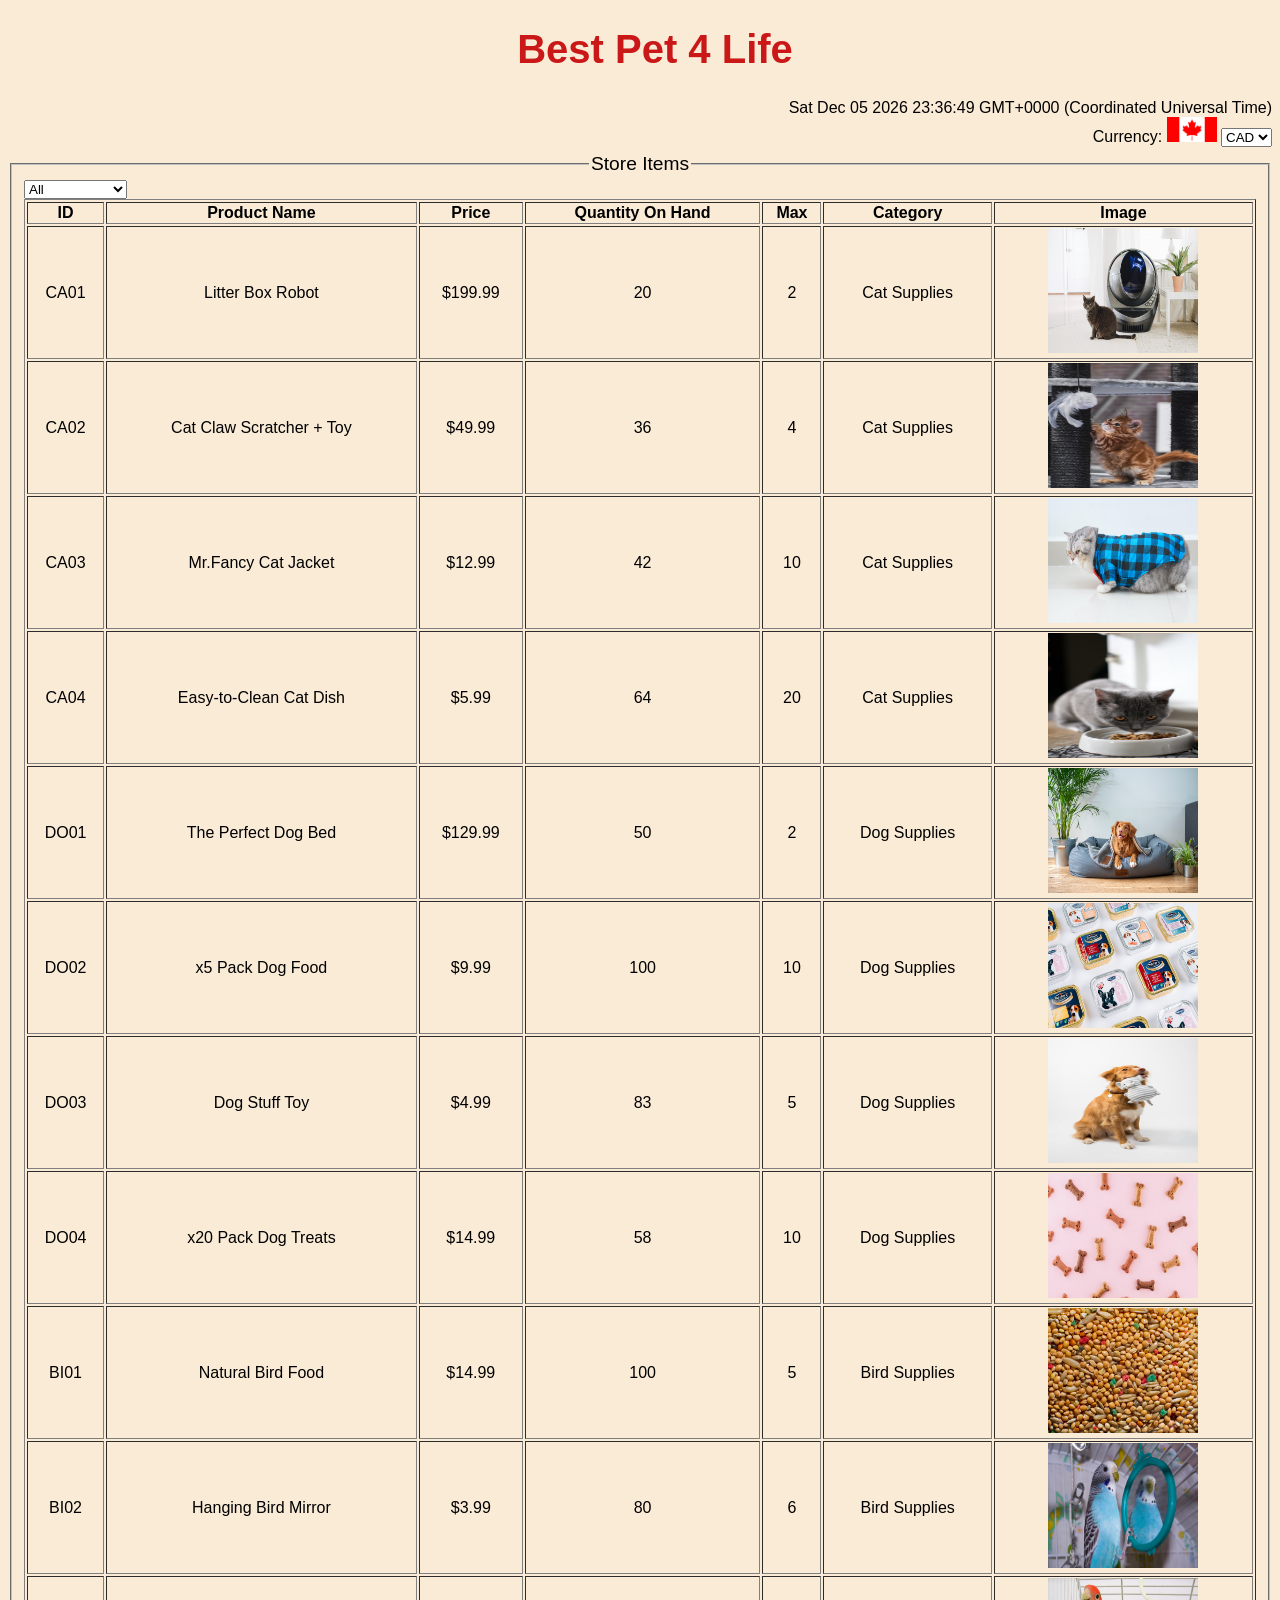
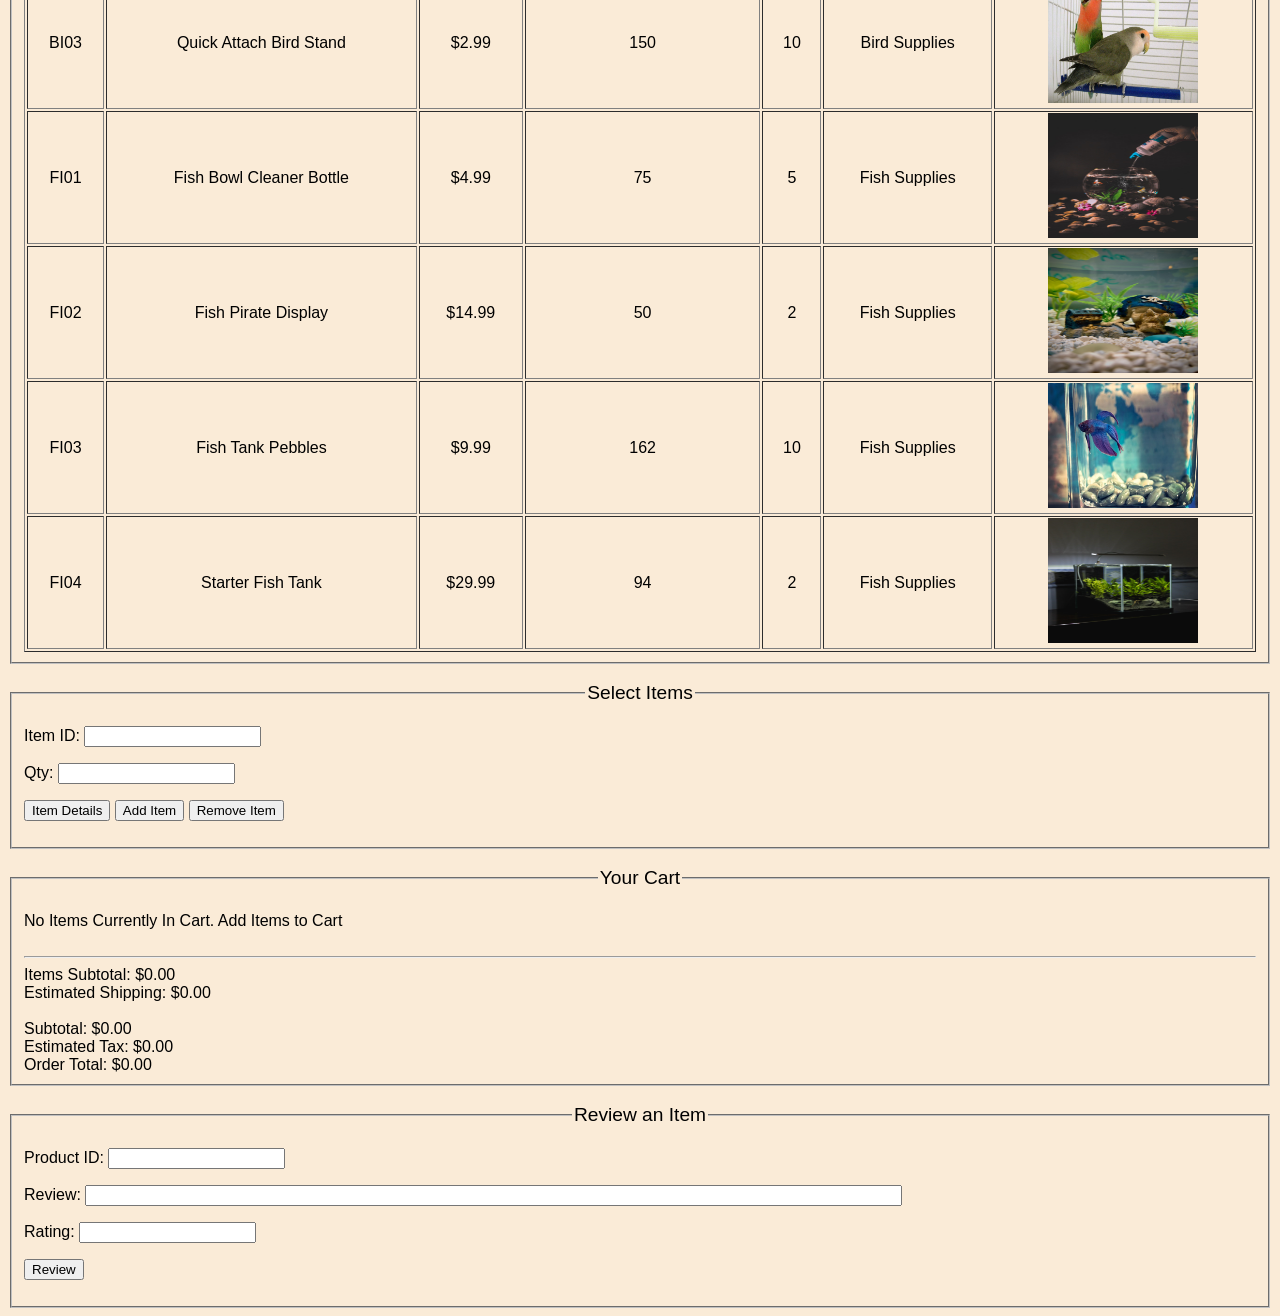
==== Brenndon.FinalProject.html @ dd491a64 "Semester 1: JS Final Project" ====
<!--
	This is a sample layout, you can follow this, however feel free to create your own unique layout, you do not have to follow this layout. 
	(I encourage you to create your own webpage from scratch)
-->
<!DOCTYPE html>
<html>

<head>
	<title>Project</title>

	<style>
		body {
			background-color: #faebd7;
			font-family: 'Lucida Sans', 'Lucida Sans Regular', 'Lucida Grande', 'Lucida Sans Unicode', Verdana, sans-serif;
		}
		.tableStore {
			text-align: center;
		}
		h1 {
			text-align: center;
			font-size: 40px;
			color: rgb(202, 24, 24);
			margin-left: 30px;
			font-family: Arial, Helvetica, sans-serif;
			font-weight: bolder;
		}
		legend {
			display: block;
			width: auto;
			text-align: center;
			font-size: larger;
		}
		img {
			width: 50px;
			height: 25px;
		}
		.myPhoto {
			width: 150px;
			height: 125px;
		}
		.pointer {
			cursor: pointer;
		}
	</style>
</head>

<body>
	<h1>Best Pet 4 Life</h1>
	<span id="dateArea" style="float: right;">Date/Time</span>
	<br />
	<span style="float: right;">
		Currency:
		<img id="flagImage" src="flags/CANADA.png" alt="Flag" />
		<select id="currencySelector" class="pointer" onchange="currencyChange()">
			<option selected value="CAD">CAD</option>
			<option value="USD">USD</option>
		</select>
	</span>
	<br><br>
	<fieldset>
		<legend>Store Items</legend>
		<select id="displayFilter" class="pointer" onchange="displayStoreItems();">
			<option>All</option>

		</select>
		<br />
		<div id="inventoryOutput"></div>
	</fieldset>
	<br>
	<fieldset>
		<legend>Select Items</legend>
		<p>
			Item ID: <input type="text" id="addItemId" />
			&nbsp;
			<span id="addIDValidationMessage"></span>
		</p>
		<p>
			Qty: <input type="number" id="addItemQty" />
			&nbsp;
			<span id="addQtyValidationMessage"></span>
		</p>
		<p>
			<input type="button" value="Item Details" class="pointer" id="detailsbtn" />
			<input type="button" value="Add Item" class="pointer" id="addItembtn" />
			<input type="button" value="Remove Item" class="pointer" id="removebtn" />
		<div id=error1 style="color:#CC0000; font-weight:bold;"></div>
		</p>
	</fieldset>
	<br>
	<fieldset>
		<legend>Your Cart</legend>
		<br>
		<div id="cartOutput"></div>
		<br>
		<div id="cartCheckout"></div>
	</fieldset>
	<br>
	<fieldset>
		<legend>Review an Item</legend>
		<p>Product ID: <input type="text" id="reviewId" />&nbsp;<span id="reviewIdMsg"></span></p>
		<p>Review: <input type="text" id="reviewDesc" size="100" /></p>
		<p>Rating: <input type="number" id="reviewNum" />&nbsp;<span id="addRatingValidationMessage"></span></p>
		<p><input type="button" value="Review" class="pointer" id="addReviewbtn" /></p>
		<div id="error" style="color:#CC0000; font-weight:bold;"></div>

	</fieldset>

	<!-- Javascript -->

	<script>
		/* Name: B.Grandy
		   Date: 2022-04-22
		   Class: Javascript 1
		*/

		// Create Constructors STORE ITEM/ CART ITEM/ REVIEW ITEM 

		function StoreItem(id, name, price, quantity, maxPerCustomer, category, shippingCost, reviews, description, image) {
			this.id = id; // String - id for product
			this.name = name; // String - name of product
			this.price = price; //Number - price of item
			this.quantity = quantity; // Number - total amount of item availability
			this.maxPerCustomer = maxPerCustomer; // Number - max quantity allowed IN CART
			this.category = category; // String - category of the item
			this.shippingCost = shippingCost; // Number - shipping cost
			this.reviews = reviews;  // ARRAY - containing review objects
			this.description = description; // String - product description
			this.image = image; // String- link to image file	
			this.rateAvg = 0;

			// FIND THE REVIEW OF THE SPECIFIC ITEM. INCREMENT COUNT PER REVIEW, ALSO RESET THE STRING SO WILL ADD EACH REVIEW WHEN ITEM DETAILS IS CLICKED AGAIN
			this.customerReview = function () {
				var displayReview = "";
				for (var i = 0; i < this.reviews.length; i++) {
					var count = i;
					count = count + 1;
					displayReview += ("Review #" + count + ":" + this.reviews[i].review + "\n");
				}
				return displayReview;
			};
		}
		// This funciton is here because it is in regards to the average for the store Item Constructor above. Will calculate the average based on ratings.
		function calcAverage() {
			var sum = 0;
			var ave = 0;
			var itemId = document.getElementById("addItemId").value;
			itemId = itemId.toUpperCase();

			for (var i = 0; i < storeItems.length; i++) {

				if (itemId === storeItems[i].id) {
					for (var j = 0; j < storeItems[i].reviews.length; j++) {
						sum += storeItems[i].reviews[j].rating;
					}
					ave = sum / storeItems[i].reviews.length;
					storeItems[i].rateAvg = ave.toFixed(1);
					break;
				}
			}
			console.log("Average rating: " + ave);
		};

		function CartItem(id, price, quantity, shipping) {
			this.id = id; // String - product Id
			this.price = price; // Number - item price
			this.quantity = quantity; // Number - amount of the product in cart
			this.shipping = shipping; // Number - cost of shipping for item
		};

		function ReviewItem(review, rating) {
			this.review = review; // String - review of product
			this.rating = rating; // rating for product
		};
		//--------------------------------------------------------------------------------------------------------------------------------------------------------------------------------------------

		// GLOBAL VARIABLES (2)

		var storeItems = []; //Store item object
		var cartItems = []; // Cart item object

		// On load function calls

		initial();
		displayStoreItems();
		displayEmptyCheckout();

		//--------------------------------------------------------------------------------------------------------------------------------------------------------------------------------------------
		//EVENT LISTENERS FOR THE BUTTONS 

		document.getElementById("detailsbtn").addEventListener("click", function () {
			itemDetail();
		});
		document.getElementById("addItembtn").addEventListener("click", function () {
			addToCart();
		});
		document.getElementById("removebtn").addEventListener("click", function () {
			removeCart();
		});
		document.getElementById("addReviewbtn").addEventListener("click", function () {
			addReview();
		});

		//--------------------------------------------------------------------------------------------------------------------------------------------------------------------------------------------
		// ADDING NEW OPTIONS TO THE DISPLAY FILTER SELECT OPTION LIST - THESE ARE RELATED TO THE STORE PRODCUTS
		var catOption = document.createElement('option');
		var catText = document.createTextNode('Cat Supplies');
		catOption.appendChild(catText);
		displayFilter.appendChild(catOption);

		var dogOption = document.createElement('option');
		var dogText = document.createTextNode('Dog Supplies');
		dogOption.appendChild(dogText);
		displayFilter.appendChild(dogOption);

		var fishOption = document.createElement('option');
		var fishText = document.createTextNode('Fish Supplies');
		fishOption.appendChild(fishText);
		displayFilter.appendChild(fishOption);

		var birdOption = document.createElement('option');
		var birdText = document.createTextNode('Bird Supplies');
		birdOption.appendChild(birdText);
		displayFilter.appendChild(birdOption);

		//--------------------------------------------------------------------------------------------------------------------------------------------------------------------------------------------
		// Function for when page loads: Display current day/time / create stor items array with at least 15 item objects varying data // call function to display store items array // call fucntion display cart items array

		function initial() {
			//Modify the span for the time when webpage is accessed!
			var dateSpan = document.getElementById("dateArea");
			dateSpan.innerHTML = new Date();

			// Store Items created
			var cat1 = new StoreItem("CA01", "Litter Box Robot", 199.99, 20, 2, "Cat Supplies", 49.99, [], "You tired of Scooping? Enjoy the satisfaction of this High Quality WiFi-enabled, self-cleaning, scent free litter box!", "images/litterbox.jpg");
			var cat2 = new StoreItem("CA02", "Cat Claw Scratcher + Toy", 49.99, 36, 4, "Cat Supplies", 29.99, [], "Keep your Cats Nails Healthy and Happy! Long lasting material, entertaining, and nail beneficial for your feline companion!", "images/catscratch.jpg");
			var cat3 = new StoreItem("CA03", "Mr.Fancy Cat Jacket", 12.99, 42, 10, "Cat Supplies", 9.99, [], "Dress up your Cat with Fashion-(Mr.Fancy), High Quality, Style: Plad, Color: Blue, Fits: Medium-Large, Limited Edition", "images/catjacket.jpg");
			var cat4 = new StoreItem("CA04", "Easy-to-Clean Cat Dish", 5.99, 64, 20, "Cat Supplies", 4.99, [], "Make your time count with the easy to clean cat dish. Built with quality and durable material! Long lasting, elegant design, built to perfection.", "images/catdish.jpg");

			var dog1 = new StoreItem("DO01", "The Perfect Dog Bed", 129.99, 50, 2, "Dog Supplies", 29.99, [], "High Quality Material, Washing Machine Safe, Scratch Proof", "images/dogbed.jpg");
			var dog2 = new StoreItem("DO02", "x5 Pack Dog Food", 9.99, 100, 10, "Dog Supplies", 4.99, [], "High Protein, Improved Health, Muscle Growth, Made with Real Chicken", "images/dogfood.jpg");
			var dog3 = new StoreItem("DO03", "Dog Stuff Toy", 4.99, 83, 5, "Dog Supplies", 2.99, [], "Dog Friendly, High Quality Material, Keep your dog satisfied, Entertainable", "images/dogstufftoy.jpg");
			var dog4 = new StoreItem("DO04", "x20 Pack Dog Treats", 14.99, 58, 10, "Dog Supplies", 4.99, [], "Healthy Treats, Natural Ingredients, Helps Teeth Improvement, Helps Bad Breath", "images/dogtreat.jpg");

			var bird1 = new StoreItem("BI01", "Natural Bird Food", 14.99, 100, 5, "Bird Supplies", 3.99, [], "All Natural Bird Food Mix, Great for your birds health and satisfaction, Health Beneficial, 1.4kg Bag", "images/birdfood.jpg");
			var bird2 = new StoreItem("BI02", "Hanging Bird Mirror", 3.99, 80, 6, "Bird Supplies", 0.99, [], "Quick Connect and Release! Toxic free material, Break Proof Mirror", "images/birdhangmirror.jpg");
			var bird3 = new StoreItem("BI03", "Quick Attach Bird Stand", 2.99, 150, 10, "Bird Supplies", 0.99, [], "Easy to snap on to your cage! Quick release! Toxic free material, Long-Lasting", "images/birdstandingpoll.jpg");

			var fish1 = new StoreItem("FI01", "Fish Bowl Cleaner Bottle", 4.99, 75, 5, "Fish Supplies", 1.99, [], "Natural fish bowl cleaner! 3 Drops per week for long lasting cleaning! Make life easier with a squeeze of a bottle!", "images/fishbowlcleaner.jpg");
			var fish2 = new StoreItem("FI02", "Fish Pirate Display", 14.99, 50, 2, "Fish Supplies", 2.99, [], "Pirate Resin Display. Durability and High Quality. Enjoy a new addition to your waterlife!", "images/fishdisplay.jpg");
			var fish3 = new StoreItem("FI03", "Fish Tank Pebbles", 9.99, 162, 10, "Fish Supplies", 2.99, [], "1kg Fish Pebbles Bag. Long lasting high quality durable pebbles! Clean elegant look!", "images/fishtankpebbles.jpg");
			var fish4 = new StoreItem("FI04", "Starter Fish Tank", 29.99, 94, 2, "Fish Supplies", 4.99, [], "Your first fish starter kit is here! Comes with everything you need to give your fish a new home! Light up your tank at night!", "images/singlefishtank.jpg");

			storeItems.push(cat1, cat2, cat3, cat4, dog1, dog2, dog3, dog4, bird1, bird2, bird3, fish1, fish2, fish3, fish4); //Store Items into global array. (storeItems)

		}
		//--------------------------------------------------------------------------------------------------------------------------------------------------------------------------------------------

		function displayStoreItems() {
			//Empty array to store selected categories by user
			var selectedCat = [];

			var userSelect = document.getElementById("displayFilter").value; // Choice from options by user
			var statusAll = document.getElementById("displayFilter").options.item(0).text; // The status for all store items

			// Parent of the table being created where will be outputed on the page based off id. Cleared  as well.
			var tableParent = document.getElementById("inventoryOutput");
			tableParent.innerHTML = "";

			// Table and Body created
			var tableDisplay = document.createElement("table");  //Parent Node
			var tableBody = document.createElement("tbody"); //Child Node
			tableBody.className = "tableStore";
			//--------------------------------------------------------------------------------------------------------------------------------------------------------------------------------------------

			//Header elements created out side for loop. 
			var headerRow = document.createElement("tr"); // Header Row 
			var headId = document.createElement("th");
			var headName = document.createElement("th");
			var headPrice = document.createElement("th");
			var headQuantity = document.createElement("th");
			var headMax = document.createElement("th");
			var headCat = document.createElement("th");
			var headImage = document.createElement("th");
			var headAddQty = document.createElement("th");

			headId.innerHTML = "ID";
			headName.innerHTML = "Product Name";
			headPrice.innerHTML = "Price";
			headQuantity.innerHTML = "Quantity On Hand";
			headMax.innerHTML = "Max";
			headCat.innerHTML = "Category";
			headImage.innerHTML = "Image";


			headerRow.appendChild(headId);
			headerRow.appendChild(headName);
			headerRow.appendChild(headPrice);
			headerRow.appendChild(headQuantity);
			headerRow.appendChild(headMax);
			headerRow.appendChild(headCat);
			headerRow.appendChild(headImage);

			tableBody.appendChild(headerRow); // ADDED HEADER CONTENTS TO TABLE BODY
			//--------------------------------------------------------------------------------------------------------------------------------------------------------------------------------------------
			//Finds the selected storeItems based on user selection from dropdown category menu.
			for (var i = 0; i < storeItems.length; i++) {
				if (storeItems[i].category === userSelect) {
					selectedCat.push(storeItems[i]);
				}
				else if (userSelect === statusAll) {
					selectedCat.push(storeItems[i]);
				}
			}
			//Table creation 
			for (var j = 0; j < selectedCat.length; j++) {
				var product = selectedCat[j]; // CURRENT PRODUCT storeItems[i];

				//Create a row
				var tableRow = document.createElement("tr");

				// Create Columns
				var tableCol0 = document.createElement("td");
				var tableCol1 = document.createElement("td");
				var tableCol2 = document.createElement("td");
				var tableCol3 = document.createElement("td");
				var tableCol4 = document.createElement("td");
				var tableCol5 = document.createElement("td");
				var tableCol6 = document.createElement("td");
				var tableCol7 = document.createElement("img");
				tableCol7.className = "myPhoto";

				//Modify 
				tableCol0.innerHTML = product.id;
				tableCol1.innerHTML = product.name;
				tableCol2.innerHTML = "$" + product.price;
				tableCol3.innerHTML = product.quantity;
				tableCol4.innerHTML = product.maxPerCustomer;
				tableCol5.innerHTML = product.category;
				tableCol7.src = product.image;
				tableCol6.appendChild(tableCol7);

				//Append the columns to the rows created
				tableRow.appendChild(tableCol0);
				tableRow.appendChild(tableCol1);
				tableRow.appendChild(tableCol2);
				tableRow.appendChild(tableCol3);
				tableRow.appendChild(tableCol4);
				tableRow.appendChild(tableCol5);
				tableRow.appendChild(tableCol6);

				//Body of table taking the rows
				tableBody.appendChild(tableRow);
			}
			// Append body t othe table then add to the output section
			tableDisplay.appendChild(tableBody);
			tableParent.appendChild(tableDisplay);
			//Attributes for the border and size for table
			tableDisplay.setAttribute("border", "1");
			tableDisplay.setAttribute("width", "100%");
		} // End of Function Display Store Items;

		//--------------------------------------------------------------------------------------------------------------------------------------------------------------------------------------------

		function displayCartItems() {
			var cartParent = document.getElementById("cartOutput"); // The section for the Cart Items to be displayed.
			cartParent.innerHTML = "";

			var cartDisplay = document.createElement("table");  //Parent Node
			var cartBody = document.createElement("tbody"); //Child Node

			var headerCartRow = document.createElement("tr"); // Header Row 
			var headCartId = document.createElement("th");
			var headCartPrice = document.createElement("th");
			var headCartQuantity = document.createElement("th");
			var headCartSubtotal = document.createElement("th");

			headCartId.innerHTML = "ID";
			headCartPrice.innerHTML = "Price";
			headCartQuantity.innerHTML = "Quantity";
			headCartSubtotal.innerHTML = "Subtotal";

			headerCartRow.appendChild(headCartId);
			headerCartRow.appendChild(headCartPrice);
			headerCartRow.appendChild(headCartQuantity);
			headerCartRow.appendChild(headCartSubtotal);

			cartBody.appendChild(headerCartRow);

			for (var i = 0; i < cartItems.length; i++) {

				var cartRow = document.createElement("tr");

				var cartCol0 = document.createElement("td");
				var cartCol1 = document.createElement("td");
				var cartCol2 = document.createElement("td");
				var cartCol3 = document.createElement("td");

				cartCol0.innerHTML = cartItems[i].id;
				cartCol1.innerHTML = "$" + cartItems[i].price;
				cartCol2.innerHTML = cartItems[i].quantity;
				cartCol3.innerHTML = "$" + (cartItems[i].price * cartItems[i].quantity).toFixed(2);

				cartRow.appendChild(cartCol0);
				cartRow.appendChild(cartCol1);
				cartRow.appendChild(cartCol2);
				cartRow.appendChild(cartCol3);

				cartBody.appendChild(cartRow);
			}

			cartDisplay.appendChild(cartBody);
			cartParent.appendChild(cartDisplay);

			cartDisplay.setAttribute("border", "1");
			cartDisplay.setAttribute("width", "100%");
		}

		//--------------------------------------------------------------------------------------------------------------------------------------------------------------------------------------------	
		//Alternate function to display outline if there are no products in the cart array (user based)
		//This is called when page loads.
		function displayEmptyCheckout() {

			//Clearing the innerhtmls
			document.getElementById("cartOutput").innerHTML = "";
			document.getElementById("cartCheckout").innerHTML = "";

			var checkoutOutput = document.getElementById("cartOutput");
			var checkoutAmounts = document.getElementById("cartCheckout");


			var checkoutText = document.createElement("div");
			var cartOutput1 = document.createElement("div");
			var cartOutput2 = document.createElement("div");
			var cartOutput3 = document.createElement("div");
			var cartOutput4 = document.createElement("div");
			var cartOutput5 = document.createElement("div");

			checkoutText.innerHTML = "No Items Currently In Cart. Add Items to Cart";
			cartOutput1.innerHTML = "<hr>" + "Items Subtotal: $0.00";
			cartOutput2.innerHTML = "Estimated Shipping: $0.00" + "<br>";
			cartOutput3.innerHTML = "<br>" + "Subtotal: $0.00";
			cartOutput4.innerHTML = "Estimated Tax: $0.00";
			cartOutput5.innerHTML = "Order Total: $0.00";

			checkoutOutput.appendChild(checkoutText);
			checkoutAmounts.appendChild(cartOutput1);
			checkoutAmounts.appendChild(cartOutput2);
			checkoutAmounts.appendChild(cartOutput3);
			checkoutAmounts.appendChild(cartOutput4);
			checkoutAmounts.appendChild(cartOutput5);
		}
		//--------------------------------------------------------------------------------------------------------------------------------------------------------------------------------------------

		//Global variables for the calculations for products 	
		const HSTTAX = 0.13;
		var itemsSub = 0;
		var shipEst = 0;
		var subAll = 0;
		var estTax = 0;
		var orderTotal = 0;

		function cartCalculate() {
			var cartCheckOutDiv = document.getElementById("cartCheckout"); // The section for the Cart Items to be displayed.
			cartCheckOutDiv.innerHTML = "";
			var currencySelect = document.getElementById("currencySelector").value;

			const HSTTAX = 0.13;
			var itemsSub = 0;
			var shipEst = 0;
			var subAll = 0;
			var estTax = 0;
			var orderTotal = 0;

			var checkoutText = document.createElement("div"); //Inner div created to display calculations
			var cartOutput1 = document.createElement("div");
			var cartOutput2 = document.createElement("div");
			var cartOutput3 = document.createElement("div");
			var cartOutput4 = document.createElement("div");
			var cartOutput5 = document.createElement("div");

			for (var i = 0; i < cartItems.length; i++) {

				itemsSub += (cartItems[i].price * cartItems[i].quantity); //Initial subtotals without tax based off price of products and quantity
				shipEst += (cartItems[i].shipping * cartItems[i].quantity);//Calculate shipping based off item ship multiplied by their quantity
				subAll = (itemsSub + shipEst); // Initial subtotal + shipping cost for the total subtotal
				estTax = (subAll * HSTTAX); // Taxe estimate based off subtotal (subAll)
				orderTotal = (subAll + estTax);// Complete total of order with taxes 

				cartOutput1.innerHTML = "<hr>" + "Items Subtotal: $" + itemsSub.toFixed(2); // Displays all calculations to 2 decimal places. 
				cartOutput2.innerHTML = "Estimated Shipping: $" + shipEst.toFixed(2) + "<br>";
				cartOutput3.innerHTML = "<br>" + "Subtotal: $" + subAll.toFixed(2);
				cartOutput4.innerHTML = "Estimated Tax: $" + estTax.toFixed(2);
				cartOutput5.innerHTML = "Order Total: $" + orderTotal.toFixed(2);

				cartCheckOutDiv.appendChild(checkoutText);
				cartCheckOutDiv.appendChild(cartOutput1);
				cartCheckOutDiv.appendChild(cartOutput2);
				cartCheckOutDiv.appendChild(cartOutput3);
				cartCheckOutDiv.appendChild(cartOutput4);
				cartCheckOutDiv.appendChild(cartOutput5);

			} // End of For Loop 
			if (cartItems.length === 0) { //THIS WILL BE CALLED WHEN CART ARRAY IS EMPTY
				displayEmptyCheckout();
			}
		}// End Of Function

		//--------------------------------------------------------------------------------------------------------------------------------------------------------------------------------------------
		function currencyChange() {
			var currencySelected = document.getElementById("currencySelector").value;	//Currency Selection USD/CAD

			for (var i = 0; i < storeItems.length; i++) {
				// If the currency selected is changed to USA - all storeItems will be multiplied by actual currency to day. 
				if (currencySelected === "USD") {
					storeItems[i].price = (storeItems[i].price * 0.7931565).toFixed(2);
					document.getElementById("flagImage").src = "flags/USA.png";
					displayCartItems();
					displayStoreItems();
				}
				// If currency is swithed back to CAD will be justified with the proper currency change from USA to CAD
				else if (currencySelected === "CAD") {
					storeItems[i].price = (storeItems[i].price * 1.2607852).toFixed(2);
					document.getElementById("flagImage").src = "flags/CANADA.png";
					displayCartItems();
					displayStoreItems();
				}
			}

			//Cart Items currency change between the two
			for (var j = 0; j < cartItems.length; j++) {
				if (currencySelected === "USD") {
					cartItems[j].price = (cartItems[j].price * 0.7931565).toFixed(2);
					cartItems[j].shipping = (cartItems[j].shipping * 0.7931565).toFixed(2); //Had to implement changes to the shipping based off all items have different ship costs
					cartItems[j].orderTotal = (cartItems[j].orderTotal * 0.7931565).toFixed(2); // Total adjusted appropriately 

					cartCalculate()
					displayCartItems();
				}
				else if (currencySelected === "CAD") {
					cartItems[j].price = (cartItems[j].price * 1.2607852).toFixed(2);
					cartItems[j].shipping = (cartItems[j].shipping * 1.2607852).toFixed(2);
					cartItems[j].orderTotal = (cartItems[j].orderTotal * 1.2607852).toFixed(2);

					cartCalculate()
					displayCartItems();
				}
			}
			if (cartItems.length === 0) { //THIS WILL BE CALLED WHEN CART ARRAY IS EMPTY
				displayEmptyCheckout();
			}
		}

		//--------------------------------------------------------------------------------------------------------------------------------------------------------------------------------------------
		function addToCart() {
			var toMuchItem = document.getElementById("error1");
			toMuchItem.innerHTML = "";
			// This is the Item value inputed by the user and the quantity: gathered.
			var addItem = document.getElementById("addItemId").value;
			addItem = addItem.toUpperCase();
			var addQuant = parseInt(document.getElementById("addItemQty").value);
			// Boolean 
			var inCart = false;
			var inStore = false;
			//Search through all the storeItems avaialble
			for (var i = 0; i < storeItems.length; i++) { // start goes through the storeitems list 
				//Check if the user item input is in the store list
				if (addItem === storeItems[i].id) {
					var productId = storeItems[i].id; // finds the id of specific storeitem 
					var productPrice = storeItems[i].price; // price of specific storeitem
					var productShipping = storeItems[i].shippingCost; // shipping cost of the specific store item
					var productOnHand = storeItems[i].quantity; // quantity available for the specific item
					var productMax = storeItems[i].maxPerCustomer;  // maximum allowed per customer for specific item
					var productQuant = 0; // counter used for the amount for cartItemChoice quantity (used to add)
					inStore = true;
					// Create new object to add to the cartItems empty array;
					var cartItemChoice = new CartItem(productId, productPrice, productQuant, productShipping);

					//Checks through cartItems array items
					for (var j = 0; j < cartItems.length; j++) {
						//If user input is in the cart items with same ID. It is true that the item is in the cart.
						if (addItem === cartItems[j].id) {
							inCart = true;
							var cartLocation = j; // the specific cart item
							console.log("IN CART");
						}
					}
					// If it is not in the cart  (in cart is false)
					if (inCart === false && addQuant > 0) {
						cartItems.push(cartItemChoice);
						var cartLocation = cartItems.length - 1; // finds the specific cart item location
						console.log("NOT IN CART");
					}
					if ((cartItems.length != 0) && (cartItems[cartLocation].quantity === productMax)) { //VALIDATING IF THE QUANTITY MAXIMUM FOR STORE ITEM HAS BEEN REACHED BASED ON THE CART ITEM
						var errorDiv = document.createElement("div")
						errorDiv.innerHTML = ("Sorry, the max per customer for this product is " + productMax);
						toMuchItem.appendChild(errorDiv);
						alert("Sorry, the limit for this product is " + productMax);
						return;
					}
					else if (addQuant >= productMax) { // CHECK IF THE USERS QUANTITY INOUT IS ABOVE OR EQUAL TO THE MAXIMUM AMOUNT FOR CUSTOMER
						storeItems[i].quantity = storeItems[i].quantity - (productMax - cartItems[cartLocation].quantity);  // MODIFY THE QUANTITY IN THE STORE FOR THAT ITEM/ TAKES THE MAXIMUM AND SUBTRACTS FROM THE CART QUANTITY
						cartItems[cartLocation].quantity = productQuant += productMax; // ADDS THE MAX FOR PRODUCT TO THE CART ITEM (IF USER PUTS 5 IT GOES TO THE MAX)

						var errorDiv2 = document.createElement("div")
						errorDiv2.innerHTML = ("You have reached the max per customer for this product of " + productMax);
						toMuchItem.appendChild(errorDiv2);

						alert("You have reached the maximum for this product! Thank you!");
						displayCartItems(); // SHOWS THE TABLE WITH THE SPECIFIC ITEM AND QUANTITY
						displayStoreItems(); // UPDATES THE STOREITEMS IN THE TABLE QUANITTY 
						cartCalculate(); // CALCULATES THE SUBTOTALS ETC...
						return;
					}
					// IF THE USER INPUT IS LESS THAN THE MAXIMUM FOR PRODUCT/ ALSO CHECKS IF THE USER INPUT + WHAT IS ALREADY IN THE QUANTITY FOR THAT ITEM IS LESS OR EQUAL TO THE MAXIMUM
					else if (addQuant < productMax && (addQuant + cartItems[cartLocation].quantity <= productMax)) {
						cartItems[cartLocation].quantity += (productQuant += addQuant); //MODIFY CART QUANTITY/ USE COUNTER TO ADD THE USERS INPUT IF ABOVE IS TRUE
						storeItems[i].quantity = (storeItems[i].quantity - addQuant); // MODIFY THE STORE ITEM QUANTITY / STORE ITEM QUANTITY TAKE AWAY THE USER INPUT QUANTITY
						displayCartItems();
						displayStoreItems();
						cartCalculate();
						return;
					}
				}
			}// end of for loop 
			if (inStore === false) { // CHECK IF THE ITEM IS IN THE STORE BASED OFF USER INPUT. 
				alert("Please insert a valid ID related to our products. Thank you");
			}
		}//End of Function;




		//--------------------------------------------------------------------------------------------------------------------------------------------------------------------------------------------
		function removeCart() {
			var removeItem = document.getElementById("addItemId").value;
			removeItem = removeItem.toUpperCase();
			var removeQuant = parseInt(document.getElementById("addItemQty").value);

			var newError = document.getElementById("error1");
			newError.innerHTML = "";

			itemInCart = false;
			itemInStore = false;

			for (var i = 0; i < storeItems.length; i++) { // start goes through the storeitems list 
				//Check if the user item input is in the store list
				if (removeItem === storeItems[i].id) {
					var itemId = storeItems[i].id; // finds the id of specific storeitem
					var itemOnHand = storeItems[i].quantity; // quantity available for the specific item
					var itemMax = storeItems[i].maxPerCustomer;  // maximum allowed per customer for specific item

					itemInStore = true;
					//Checks through cartItems array items
					for (var j = 0; j < cartItems.length; j++) {
						//If user input is in the cart items with same ID. It is false that the item is in the cart.
						if (removeItem === cartItems[j].id) {
							itemInCart = false;
							var removeLocation = j; // the specific cart item
							console.log("IN CART");
						}
					}
					// If it is not in the cart  (in cart is true) do....
					if (itemInCart === true) {
						var removeLocation = cartItems.length - 1; // finds the specific cart item location
						console.log("NOT IN CART");
					}
					if ((cartItems.length != 0) && (removeQuant === cartItems[removeLocation].quantity)) {
						storeItems[i].quantity = (storeItems[i].quantity + cartItems[removeLocation].quantity);
						cartItems.splice(removeLocation, 1);
						displayCartItems();
						displayStoreItems();
						cartCalculate();
						return;
					}
					else if (cartItems.length != 0 && removeQuant >= cartItems[removeLocation].quantity) {
						storeItems[i].quantity = (storeItems[i].quantity + cartItems[removeLocation].quantity);
						cartItems.splice(removeLocation, 1); // working

						var wereSorry = document.createElement("div");
						wereSorry.innerHTML = "You have removed everything from your cart! We hope you find something that suits you and your best little buddies!"
						newError.appendChild(wereSorry);
						displayCartItems(); // SHOWS THE TABLE WITH THE SPECIFIC ITEM AND QUANTITY
						displayStoreItems(); // UPDATES THE STOREITEMS IN THE TABLE QUANITTY 
						cartCalculate(); // CALCULATES THE SUBTOTALS ETC...
						return;
					}
					else if ((cartItems.length != 0) && (removeQuant < cartItems[removeLocation].quantity) && (cartItems[removeLocation].quantity != - 1)) {
						storeItems[i].quantity = (storeItems[i].quantity + removeQuant);
						cartItems[removeLocation].quantity = cartItems[removeLocation].quantity - removeQuant;
						displayCartItems();
						displayStoreItems();
						cartCalculate();
						//console.log("Remove specific quantity for that product");
						return;
					}
				}
			}// end of for loop 
			if (cartItems.length === 0) {
				var nothingInCart = document.createElement("div");
				nothingInCart.innerHTML = "Sorry you must add something to your cart before removing an item! Thank you!"
				newError.appendChild(nothingInCart);
			}
		};

		//--------------------------------------------------------------------------------------------------------------------------------------------------------------------------------------------

		// THE REVIEW AND STORE RATINS ARE IN METHODS IN THE STORE ITEM CONSTRUCTOR 
		function itemDetail() {

			var itemIdDetails = document.getElementById("addItemId").value;
			itemIdDetails = itemIdDetails.toUpperCase();
			calcAverage(); // Calling calc average function for store items under constructor

			for (var i = 0; i < storeItems.length; i++) {

				if (itemIdDetails === storeItems[i].id) {
					alert("Item details: \nId: " + storeItems[i].id +
						"\nName: " + storeItems[i].name +
						"\nPrice: $" + storeItems[i].price +
						"\nQuantity on hand: " + storeItems[i].quantity +
						"\nMaximum per customer: " + storeItems[i].maxPerCustomer +
						"\nCategory: " + storeItems[i].category +
						"\nShipping Cost: $" + storeItems[i].shippingCost +
						"\n\nDescription: " + storeItems[i].description +
						"\n\n\n" + storeItems[i].customerReview() +
						"\n\nAverage Rating: " + storeItems[i].rateAvg);
				}
			}
		};
		//--------------------------------------------------------------------------------------------------------------------------------------------------------------------------------------------

		function addReview() {
			var reviewId = document.getElementById("reviewId").value;
			reviewId = reviewId.toUpperCase();
			var userReview = document.getElementById("reviewDesc").value;

			var reviewRating = Number(document.getElementById("reviewNum").value);

			var error = document.getElementById("error");
			error.innerHTML = "";

			var addObj = new ReviewItem(userReview, reviewRating);

			for (var i = 0; i < storeItems.length; i++) {

				if ((reviewId === storeItems[i].id) && (userReview != "") && (reviewRating != "") && (reviewRating <= 5) && (reviewRating >= 0)) {
					storeItems[i].reviews.push(addObj);
					alert("Thank you for your review! We look forward to seeing you again at BEST PET 4 LIFE");
					return;
				}
				else if (reviewRating > 5 || reviewRating < 0) {
					var tempDisp = document.createElement("p")
					tempDisp.innerHTML = ("Please make sure all fields are filled and the rating is between 0 - 5. We appreciate you!");
					error.appendChild(tempDisp);
					return;
				}
				else if (userReview === "" || reviewId === "" || userReview === "") {
					var tempDiv = document.createElement("div");
					tempDiv.innerHTML = ("Sorry insufficient details have been entered! Please try again!");
					error.appendChild(tempDiv);
					return;
				}
			};

			document.getElementById("error").value = "";
			reviewId = document.getElementById("reviewId").value = "";
			userReview = document.getElementById("reviewDesc").value = "";
			reviewRating = document.getElementById("reviewNum").value = "";
		};
	</script>
</body>

</html>
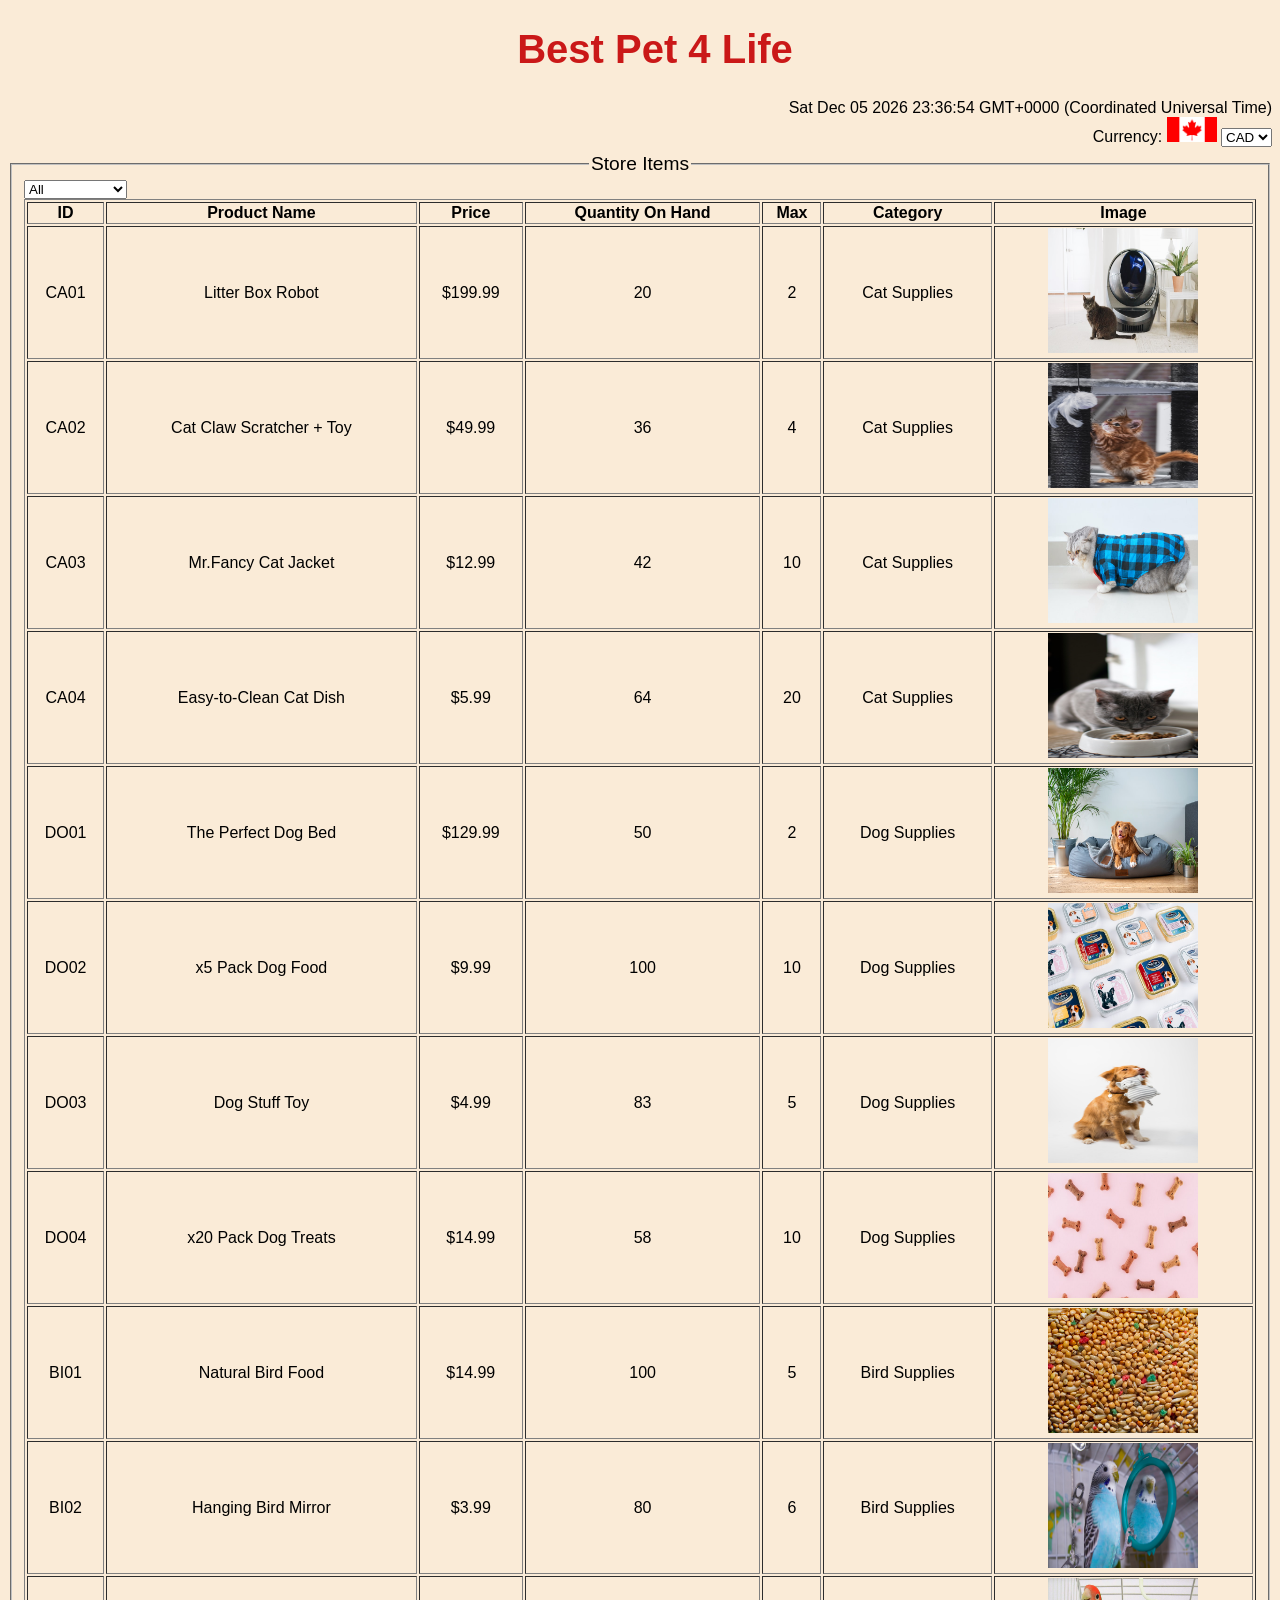
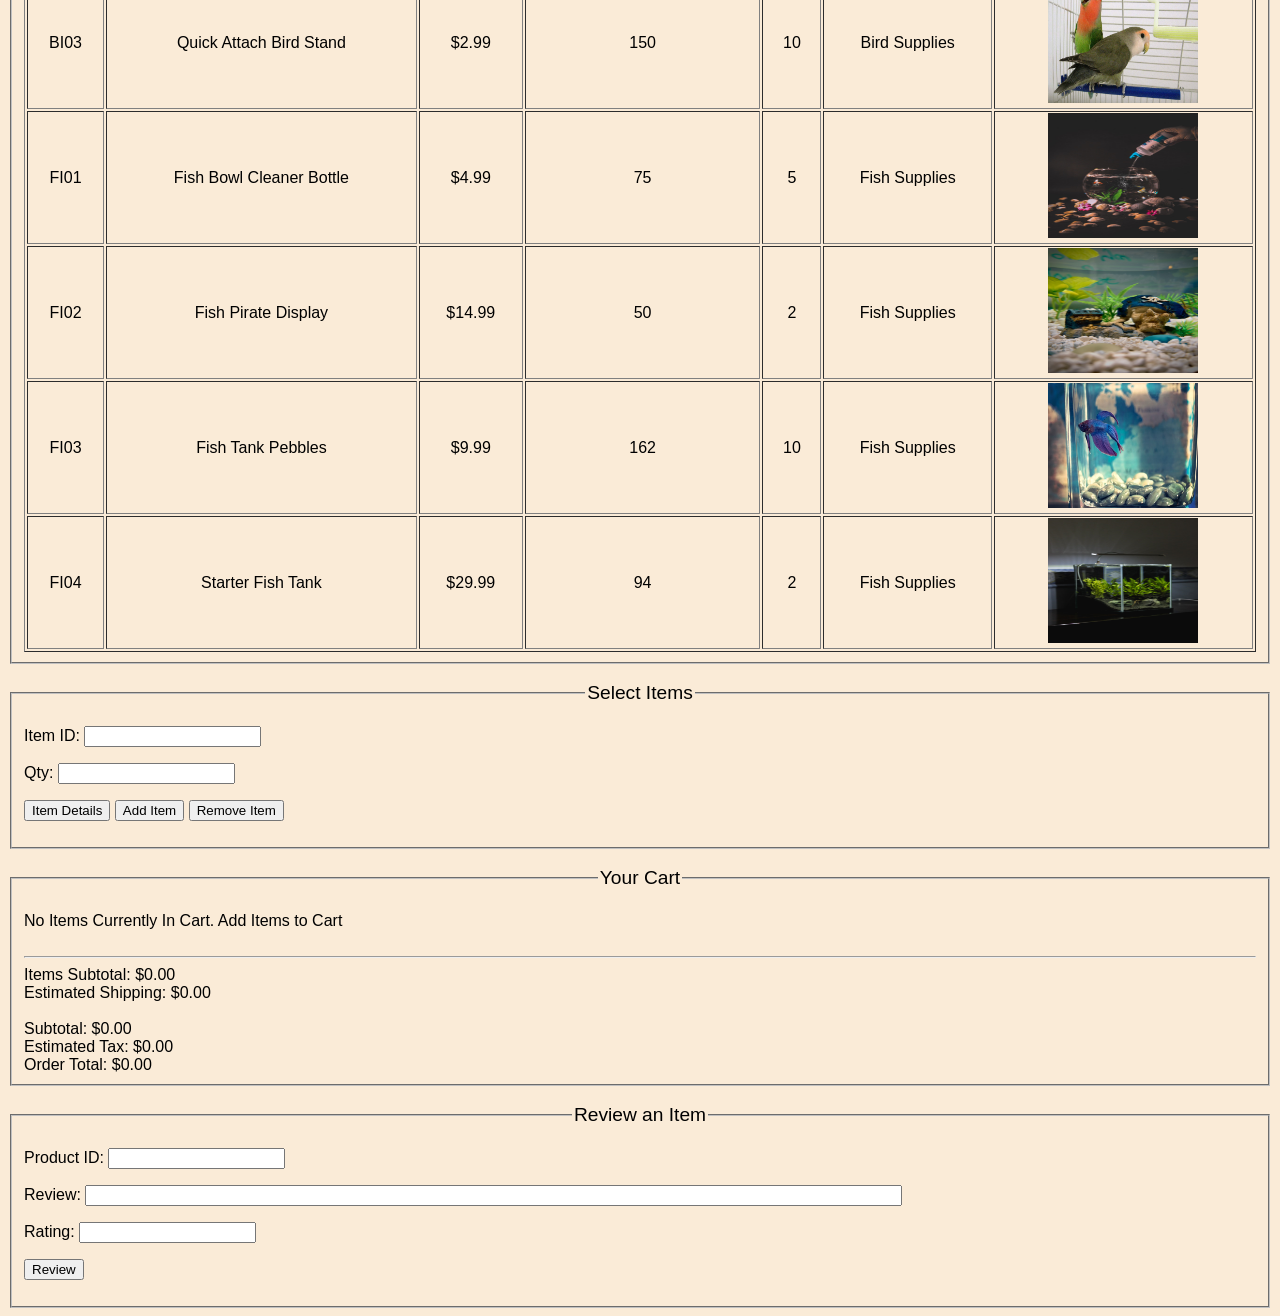
==== commit fdecf576: "Clean Up" ====
--- a/Brenndon.FinalProject.html
+++ b/Brenndon.FinalProject.html
@@ -1,7 +1,3 @@
-<!--
-	This is a sample layout, you can follow this, however feel free to create your own unique layout, you do not have to follow this layout. 
-	(I encourage you to create your own webpage from scratch)
--->
 <!DOCTYPE html>
 <html>
 
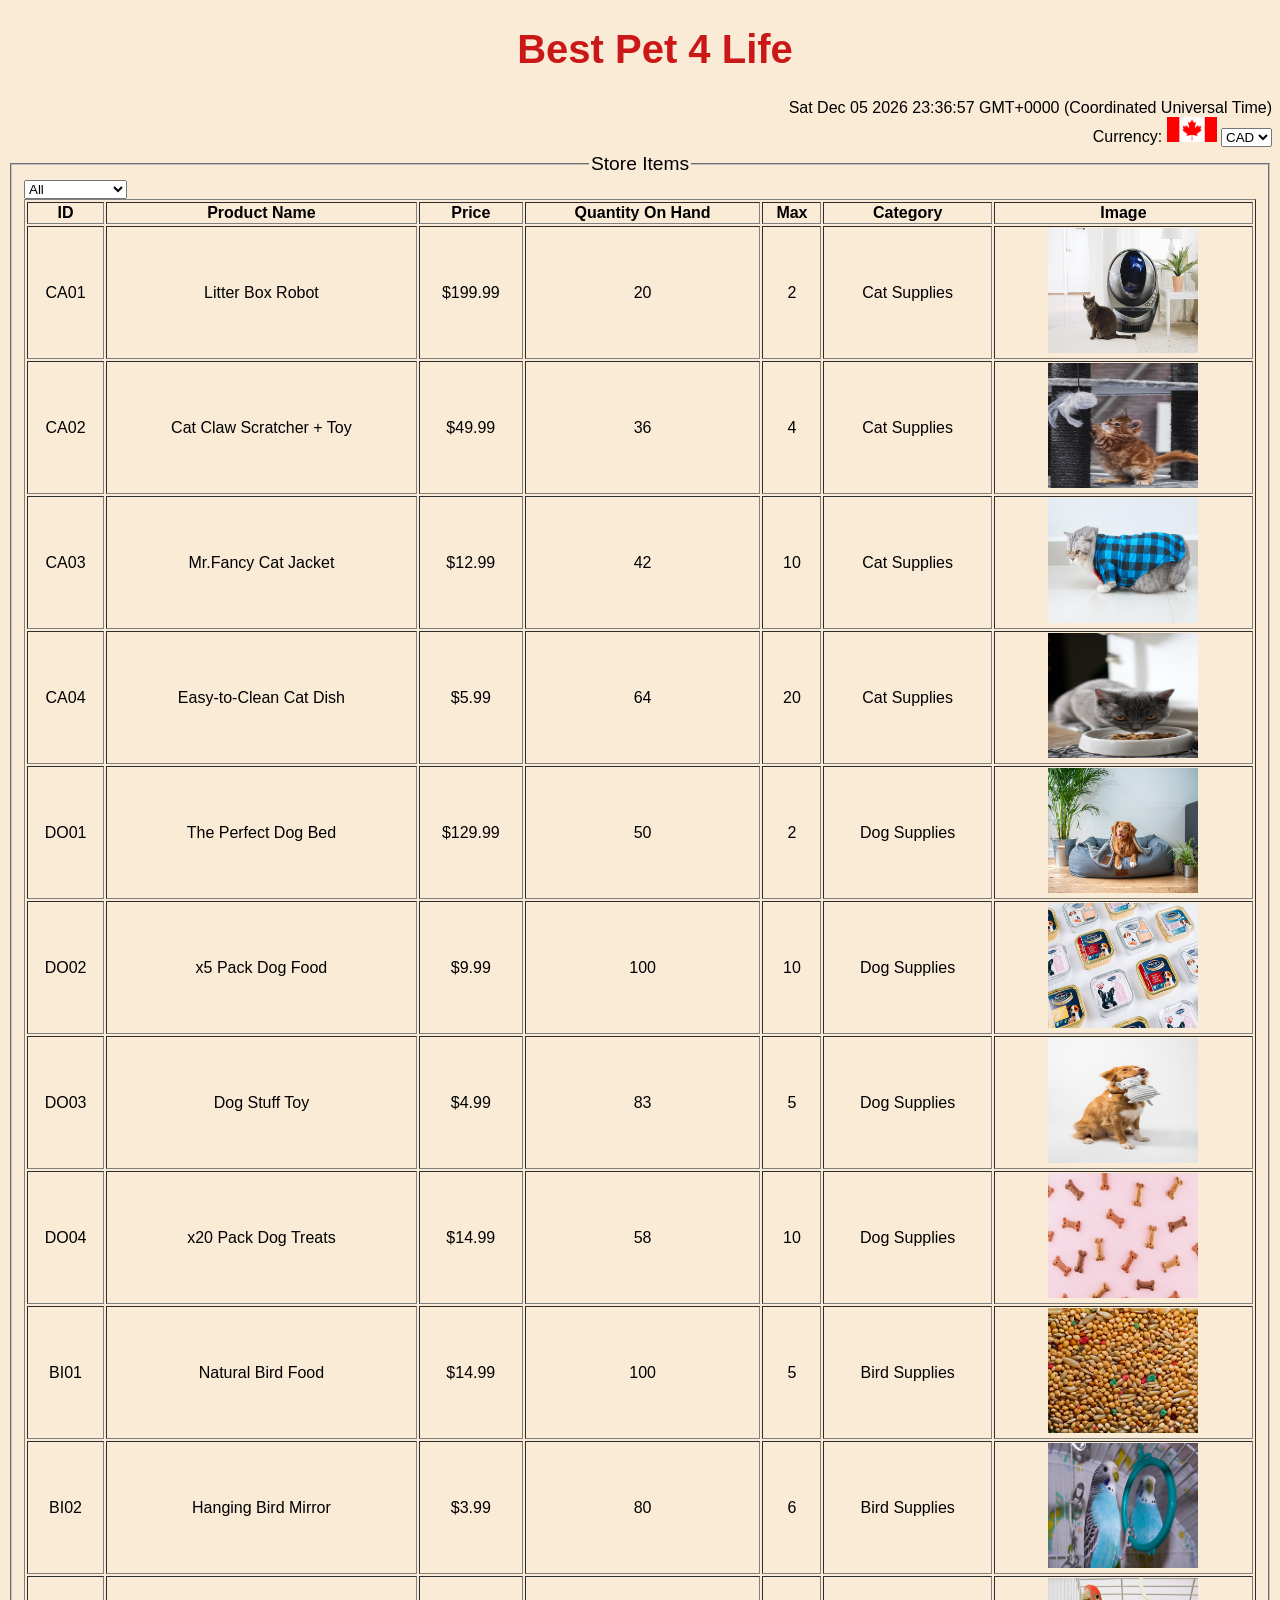
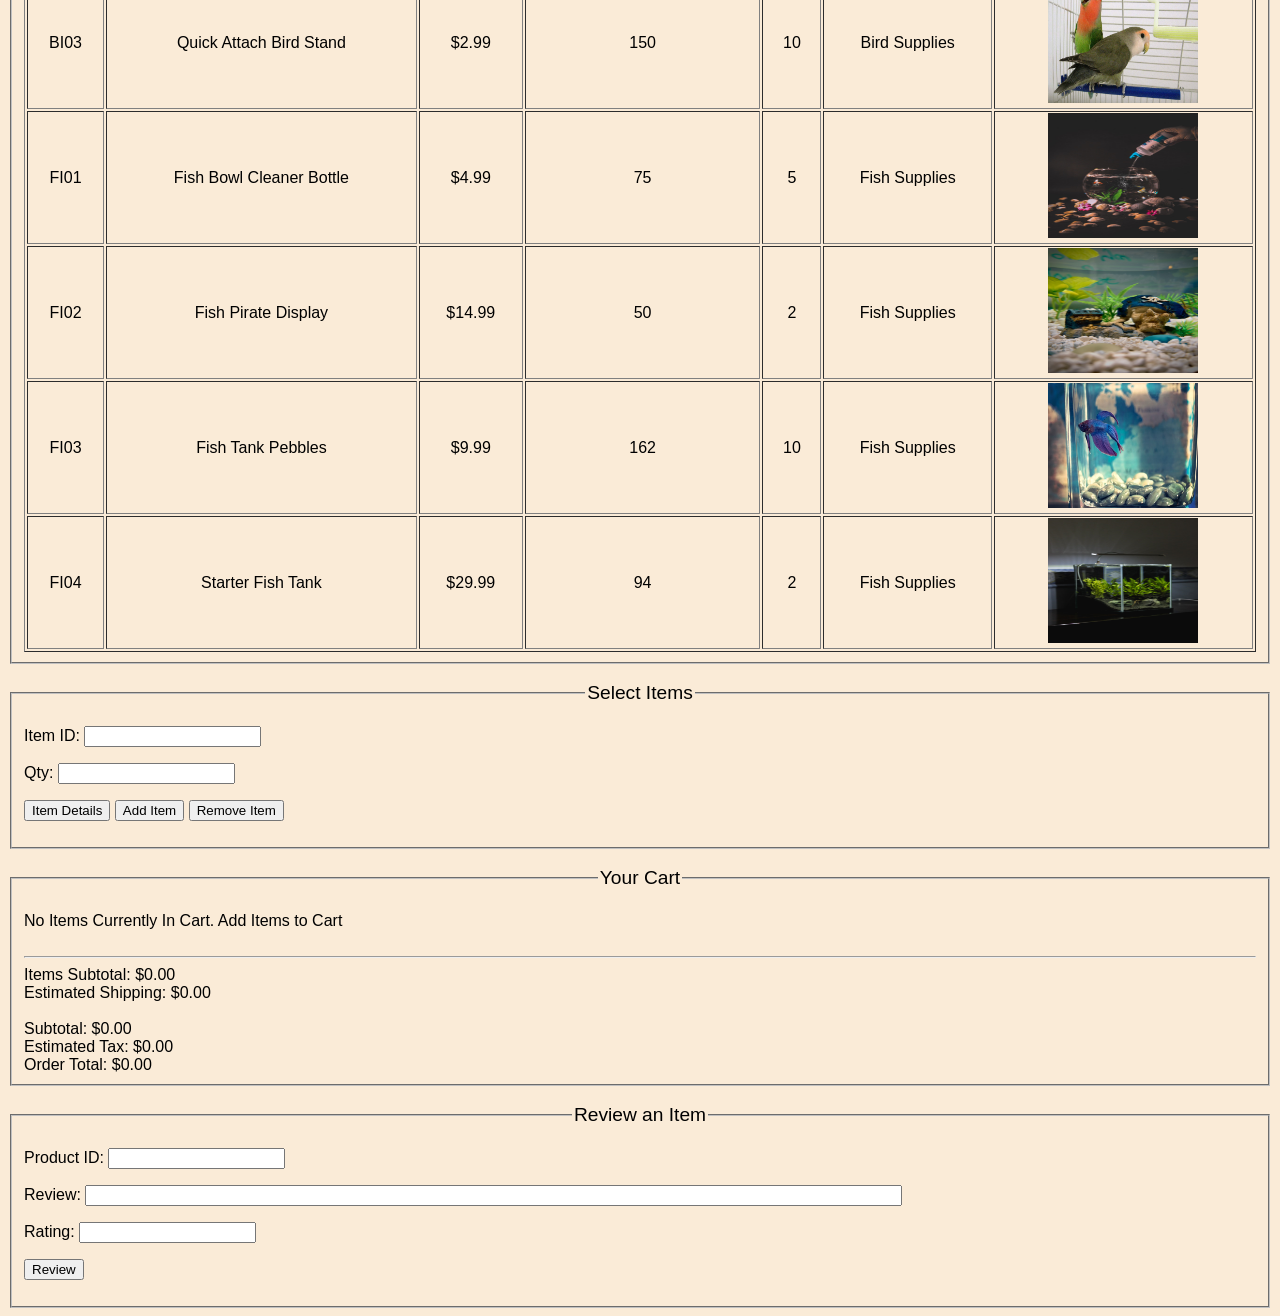
==== commit d7060b2f: "Final Project JS 2022" ====
--- a/Brenndon.FinalProject.html
+++ b/Brenndon.FinalProject.html
@@ -407,8 +407,10 @@
 			cartDisplay.appendChild(cartBody);
 			cartParent.appendChild(cartDisplay);
 
-			cartDisplay.setAttribute("border", "1");
+			cartDisplay.setAttribute("border", "2");
 			cartDisplay.setAttribute("width", "100%");
+			cartDisplay.setAttribute("style", "background-color: white;");
+			cartDisplay.style.textAlign = "center";
 		}
 
 		//--------------------------------------------------------------------------------------------------------------------------------------------------------------------------------------------	
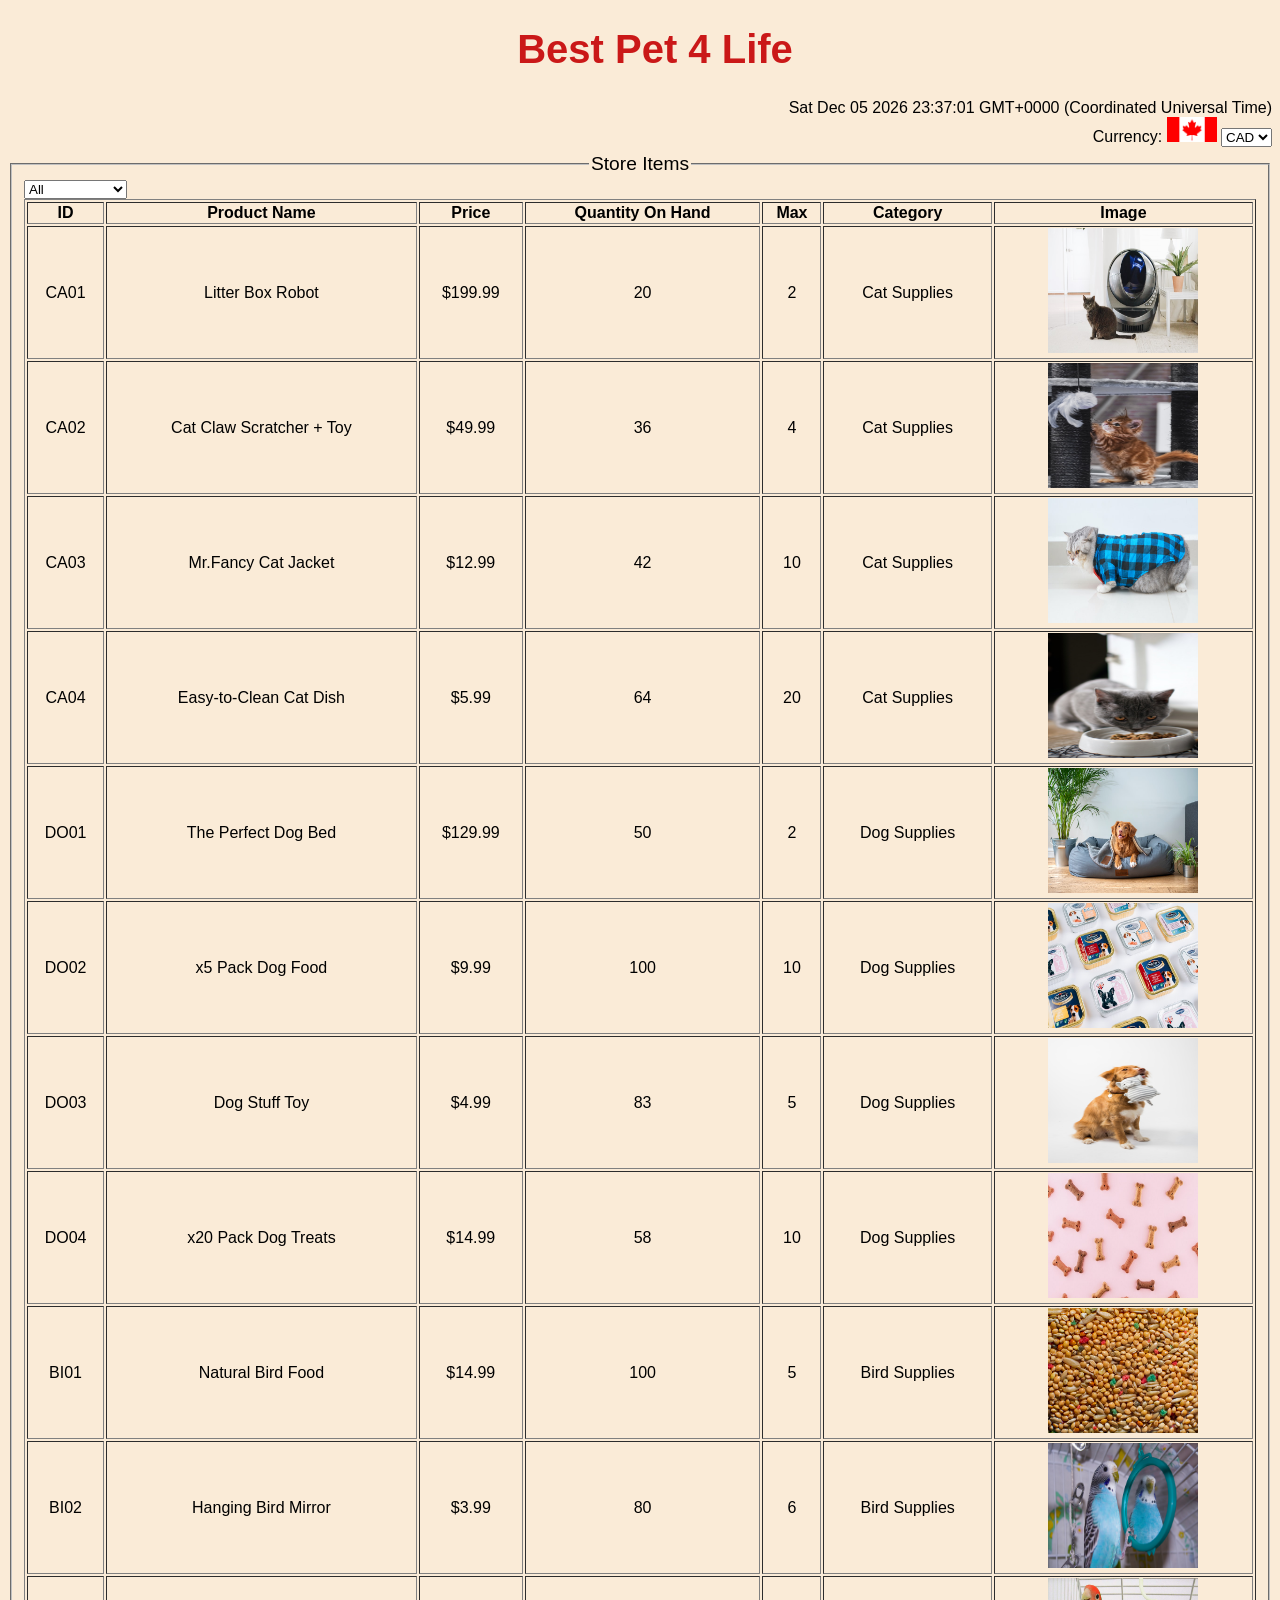
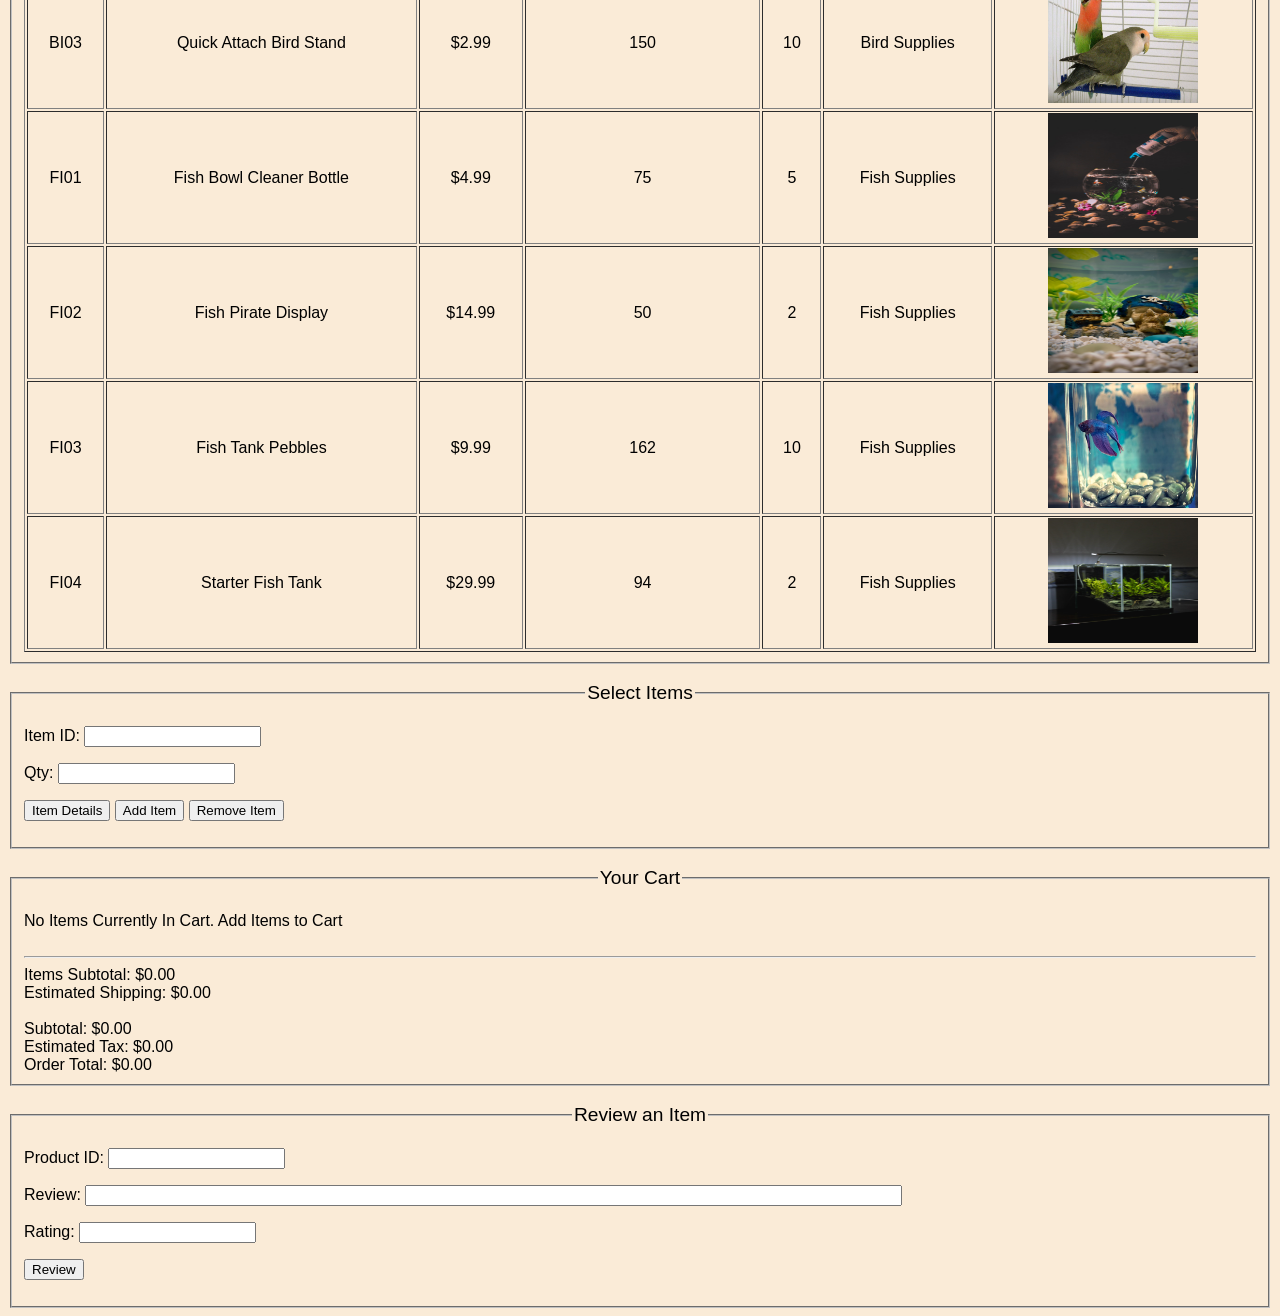
==== commit cd61528b: "Semester 1: Final Project" ====
--- a/Brenndon.FinalProject.html
+++ b/Brenndon.FinalProject.html
@@ -3,44 +3,11 @@
 
 <head>
 	<title>Project</title>
-
-	<style>
-		body {
-			background-color: #faebd7;
-			font-family: 'Lucida Sans', 'Lucida Sans Regular', 'Lucida Grande', 'Lucida Sans Unicode', Verdana, sans-serif;
-		}
-		.tableStore {
-			text-align: center;
-		}
-		h1 {
-			text-align: center;
-			font-size: 40px;
-			color: rgb(202, 24, 24);
-			margin-left: 30px;
-			font-family: Arial, Helvetica, sans-serif;
-			font-weight: bolder;
-		}
-		legend {
-			display: block;
-			width: auto;
-			text-align: center;
-			font-size: larger;
-		}
-		img {
-			width: 50px;
-			height: 25px;
-		}
-		.myPhoto {
-			width: 150px;
-			height: 125px;
-		}
-		.pointer {
-			cursor: pointer;
-		}
-	</style>
 </head>
 
 <body>
+	<link rel="stylesheet" href="index.css">
+	
 	<h1>Best Pet 4 Life</h1>
 	<span id="dateArea" style="float: right;">Date/Time</span>
 	<br />
--- a/index.css
+++ b/index.css
@@ -0,0 +1,32 @@
+body {
+    background-color: #faebd7;
+    font-family: 'Lucida Sans', 'Lucida Sans Regular', 'Lucida Grande', 'Lucida Sans Unicode', Verdana, sans-serif;
+}
+.tableStore {
+    text-align: center;
+}
+h1 {
+    text-align: center;
+    font-size: 40px;
+    color: rgb(202, 24, 24);
+    margin-left: 30px;
+    font-family: Arial, Helvetica, sans-serif;
+    font-weight: bolder;
+}
+legend {
+    display: block;
+    width: auto;
+    text-align: center;
+    font-size: larger;
+}
+img {
+    width: 50px;
+    height: 25px;
+}
+.myPhoto {
+    width: 150px;
+    height: 125px;
+}
+.pointer {
+    cursor: pointer;
+}
